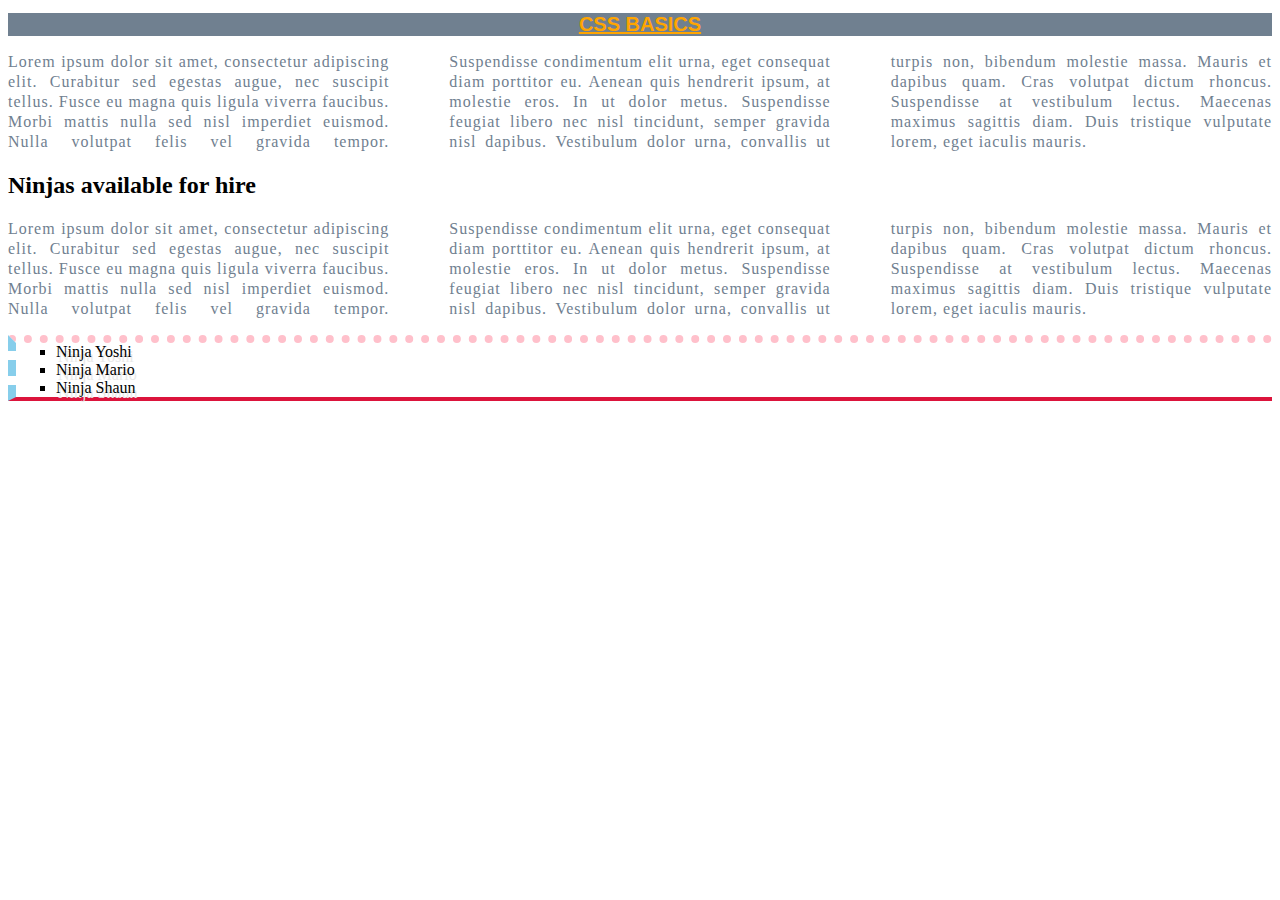
==== css1.html @ 8c48ba78 "my-second-html-css" ====
<!DOCTYPE html>

<html>
    <head>
        <link rel="stylesheet" href="styles/styles.css">
        <title> My Second CSS </title>
    </head>

    <body>
        <h1> CSS BASICS</h1>

        <p>
            Lorem ipsum dolor sit amet, consectetur adipiscing elit. Curabitur sed egestas augue, nec suscipit tellus. Fusce eu magna quis ligula viverra faucibus. Morbi mattis nulla sed nisl imperdiet euismod. Nulla volutpat felis vel gravida tempor. Suspendisse condimentum elit urna, eget consequat diam porttitor eu. Aenean quis hendrerit ipsum, at molestie eros. In ut dolor metus. Suspendisse feugiat libero nec nisl tincidunt, semper gravida nisl dapibus. Vestibulum dolor urna, convallis ut turpis non, bibendum molestie massa. Mauris et dapibus quam. Cras volutpat dictum rhoncus. Suspendisse at vestibulum lectus. Maecenas maximus sagittis diam. Duis tristique vulputate lorem, eget iaculis mauris. 
        </p>

        <div>
            <h2>Ninjas available for hire</h2>
            <p>
                Lorem ipsum dolor sit amet, consectetur adipiscing elit. Curabitur sed egestas augue, nec suscipit tellus. Fusce eu magna quis ligula viverra faucibus. Morbi mattis nulla sed nisl imperdiet euismod. Nulla volutpat felis vel gravida tempor. Suspendisse condimentum elit urna, eget consequat diam porttitor eu. Aenean quis hendrerit ipsum, at molestie eros. In ut dolor metus. Suspendisse feugiat libero nec nisl tincidunt, semper gravida nisl dapibus. Vestibulum dolor urna, convallis ut turpis non, bibendum molestie massa. Mauris et dapibus quam. Cras volutpat dictum rhoncus. Suspendisse at vestibulum lectus. Maecenas maximus sagittis diam. Duis tristique vulputate lorem, eget iaculis mauris. 
            </p>
            <ul>
                <li>Ninja Yoshi</li>
                <li>Ninja Mario</li>
                <li>Ninja Shaun</li>
            </ul>
        </div>
    </body>
</html>
---- styles/styles.css ----
h1{
    color: orange;
    background-color: slategray;
    font-size: 20px;
    text-decoration: underline;
    font-family: Arial, Helvetica, sans-serif;
    text-align: center;
}
p{
    color: slategray;
    text-align: justify;
    line-height: 20px;
    letter-spacing: 1px;
    column-count: 3;
    column-gap: 60px;
}

ul{
    /* border-width: 4px;
    border-style: solid;
    border-color: crimson; */
    /* border: 4px solid crimson; */
    border-bottom: 4px solid crimson;
    border-left: 8px dashed skyblue;
    border-top: 8px dotted #ffc0cb;
}

li{
    list-style-type: square;
    text-shadow: 2px 5px #E9E9E9;
}
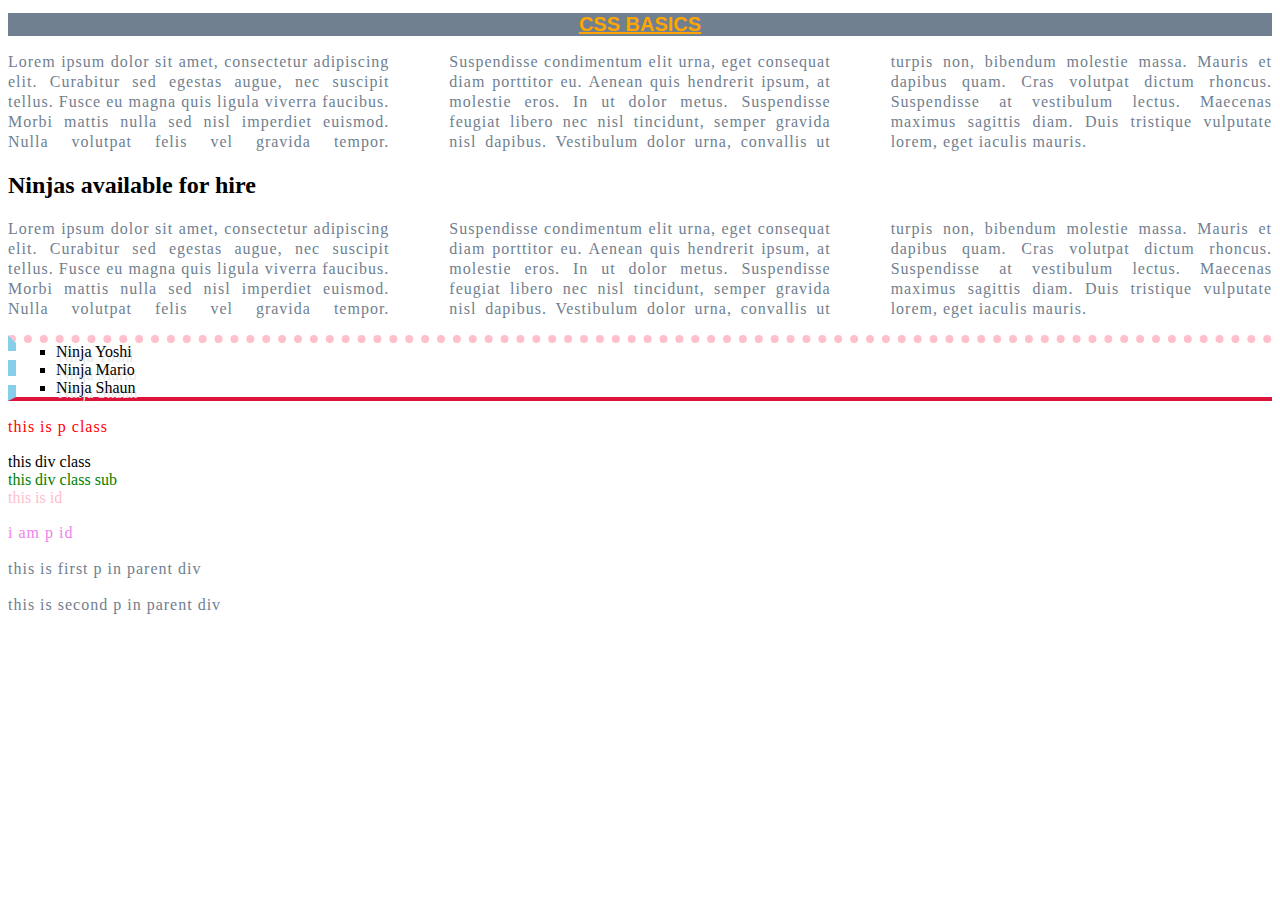
==== commit 5af01dac: "startofmarioclub" ====
--- a/css1.html
+++ b/css1.html
@@ -24,5 +24,19 @@
                 <li>Ninja Shaun</li>
             </ul>
         </div>
+        
+        <p class="iamclass">
+            this is p class
+        </p>
+        <div class="iamclass">this div class</div>
+        <div class="iamclass sub">this div class sub</div>
+        <div id="iamid">this is id</div>
+        <p id="iamid">i am p id</p>
+
+        <div class="parent-childs">
+            <p>this is first p in parent div</p>
+            <p>this is second p in parent div</p>
+        </div>
+
     </body>
 </html>
--- a/styles/styles.css
+++ b/styles/styles.css
@@ -14,7 +14,6 @@
     column-count: 3;
     column-gap: 60px;
 }
-
 ul{
     /* border-width: 4px;
     border-style: solid;
@@ -24,8 +23,19 @@
     border-left: 8px dashed skyblue;
     border-top: 8px dotted #ffc0cb;
 }
-
 li{
     list-style-type: square;
     text-shadow: 2px 5px #E9E9E9;
-}+}
+p.iamclass{
+    color: red;
+}
+div.iamclass.sub{
+    color: green;
+}
+#iamid{
+    color: pink;
+}
+p#iamid{
+    color: violet;
+}
